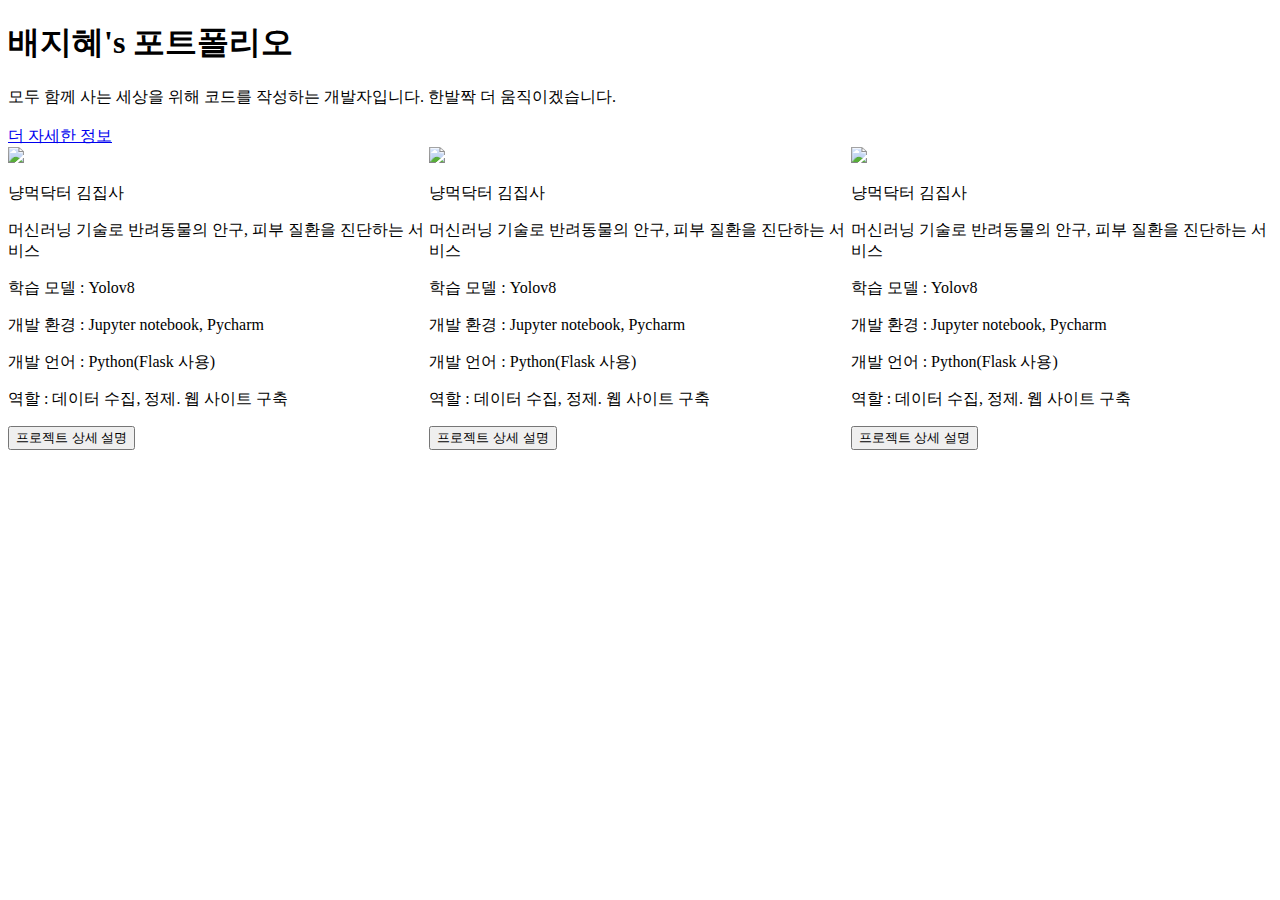
==== main.html @ 6d4c7bd6 "Add main.html" ====
<!DOCTYPE html>
<html>
    <head>
        <meta charset="UTF-8">
        <title> My Portfolio </title>
        <link rel="stylesheet" href="main.css">
        <script type="text/javascript" src="login.css"></script>
    </head>
    <body>
        <h1> 배지혜's 포트폴리오 </h1>
        <div id="txt_welcome"></div>
            모두 함께 사는 세상을 위해 코드를 작성하는 개발자입니다.
            한발짝 더 움직이겠습니다.
            <br>
            <br>
            <a href="./skill.html"> 더 자세한 정보 </a>
        </div>
        <div style="display:grid; grid-template-columns: 1fr 1fr 1fr;">
            <div class="project">
                <img class="project_img" src="./img/mndoc.png">
                <p class="project_title"> 냥먹닥터 김집사 </p>
                <p> 머신러닝 기술로 반려동물의 안구, 피부 질환을 진단하는 서비스</p>
                <P> 학습 모델 : Yolov8 </P>
                <P> 개발 환경 : Jupyter notebook, Pycharm </P>
                <P> 개발 언어 : Python(Flask 사용) </P>
                <p> 역할 : 데이터 수집, 정제. 웹 사이트 구축</p>
        
                <input class="project_button" type="button" value="프로젝트 상세 설명"
                onclick="location.href='/order?productId=1'">
            </div>
            <div class="project">
                <img class="project_img" src="./img/jjicmuk.png">
                <p class="project_title"> 냥먹닥터 김집사 </p>
                <p> 머신러닝 기술로 반려동물의 안구, 피부 질환을 진단하는 서비스</p>
                <P> 학습 모델 : Yolov8 </P>
                <P> 개발 환경 : Jupyter notebook, Pycharm </P>
                <P> 개발 언어 : Python(Flask 사용) </P>
                <p> 역할 : 데이터 수집, 정제. 웹 사이트 구축</p>
                <input class="project_button" type="button" value="프로젝트 상세 설명"
                onclick="location.href='/order?productId=2'">

            </div>
            <div class="project">
                <img class="project_img" src="./img/cconnect.png">
                <p class="project_title"> 냥먹닥터 김집사 </p>
                <p> 머신러닝 기술로 반려동물의 안구, 피부 질환을 진단하는 서비스</p>
                <P> 학습 모델 : Yolov8 </P>
                <P> 개발 환경 : Jupyter notebook, Pycharm </P>
                <P> 개발 언어 : Python(Flask 사용) </P>
                <p> 역할 : 데이터 수집, 정제. 웹 사이트 구축</p>
                <input class="project_button" type="button" value="프로젝트 상세 설명"
                onclick="location.href='/order?productId=3'">
            </div>
        </div>



    </body>


</html>
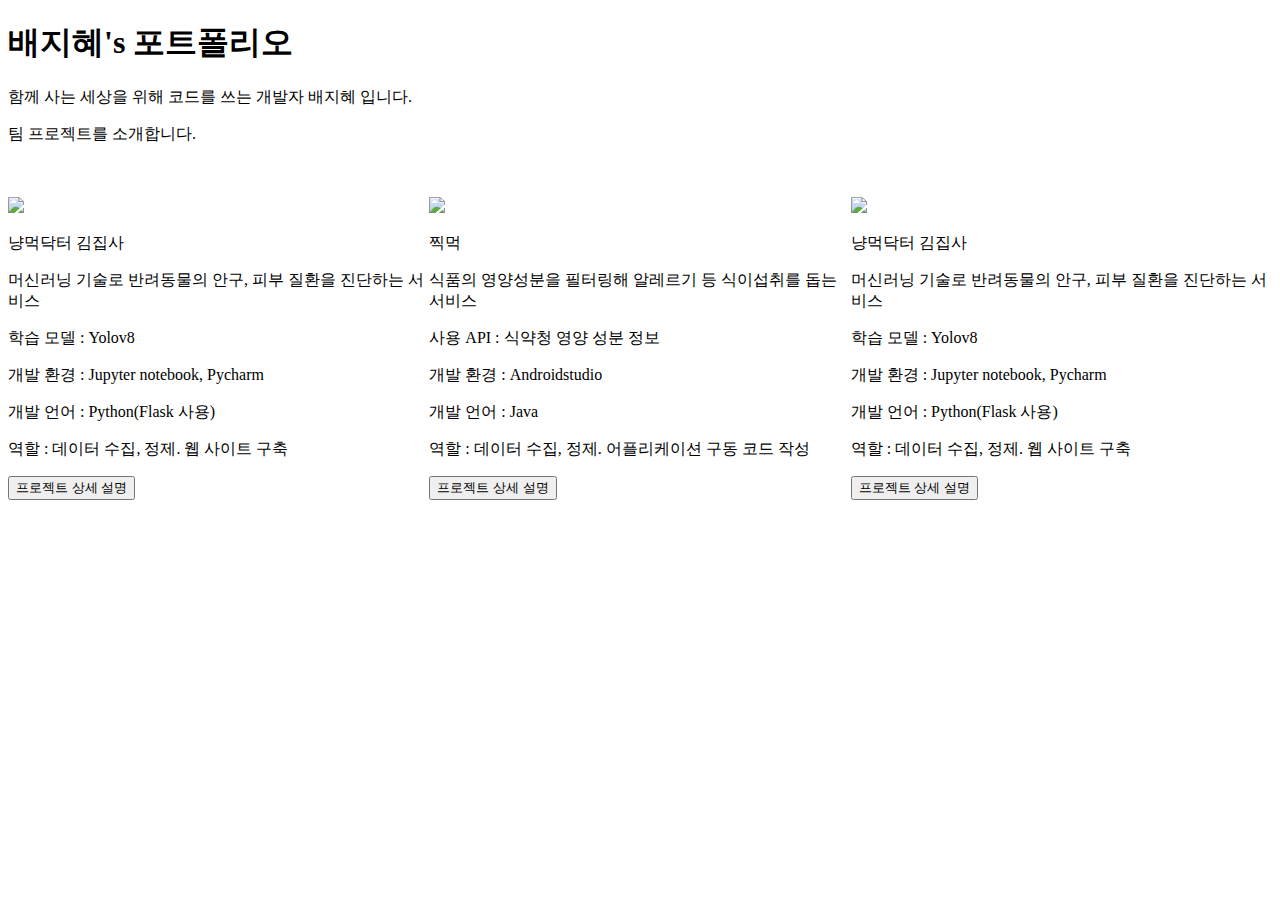
==== commit 128054f0: "Update main.html" ====
--- a/main.html
+++ b/main.html
@@ -4,16 +4,14 @@
         <meta charset="UTF-8">
         <title> My Portfolio </title>
         <link rel="stylesheet" href="main.css">
-        <script type="text/javascript" src="login.css"></script>
     </head>
     <body>
         <h1> 배지혜's 포트폴리오 </h1>
         <div id="txt_welcome"></div>
-            모두 함께 사는 세상을 위해 코드를 작성하는 개발자입니다.
-            한발짝 더 움직이겠습니다.
+            <P>함께 사는 세상을 위해 코드를 쓰는 개발자 배지혜 입니다.</P>
+            <p>팀 프로젝트를 소개합니다.</p>
             <br>
             <br>
-            <a href="./skill.html"> 더 자세한 정보 </a>
         </div>
         <div style="display:grid; grid-template-columns: 1fr 1fr 1fr;">
             <div class="project">
@@ -26,10 +24,22 @@
                 <p> 역할 : 데이터 수집, 정제. 웹 사이트 구축</p>
         
                 <input class="project_button" type="button" value="프로젝트 상세 설명"
-                onclick="location.href='/order?productId=1'">
+                onclick="alert('준비중입니다.');">
             </div>
             <div class="project">
                 <img class="project_img" src="./img/jjicmuk.png">
+                <p class="project_title"> 찍먹 </p>
+                <p> 식품의 영양성분을 필터링해 알레르기 등 식이섭취를 돕는 서비스</p>
+                <p> 사용 API : 식약청 영양 성분 정보</p>
+                <P> 개발 환경 : Androidstudio </P>
+                <P> 개발 언어 : Java </P>
+                <p> 역할 : 데이터 수집, 정제. 어플리케이션 구동 코드 작성</p>
+                <input class="project_button" type="button" value="프로젝트 상세 설명"
+                onclick="alert('준비중입니다.');">
+
+            </div>
+            <div class="project">
+                <img class="project_img" src="./img/mndoc.png">
                 <p class="project_title"> 냥먹닥터 김집사 </p>
                 <p> 머신러닝 기술로 반려동물의 안구, 피부 질환을 진단하는 서비스</p>
                 <P> 학습 모델 : Yolov8 </P>
@@ -37,19 +47,7 @@
                 <P> 개발 언어 : Python(Flask 사용) </P>
                 <p> 역할 : 데이터 수집, 정제. 웹 사이트 구축</p>
                 <input class="project_button" type="button" value="프로젝트 상세 설명"
-                onclick="location.href='/order?productId=2'">
-
-            </div>
-            <div class="project">
-                <img class="project_img" src="./img/cconnect.png">
-                <p class="project_title"> 냥먹닥터 김집사 </p>
-                <p> 머신러닝 기술로 반려동물의 안구, 피부 질환을 진단하는 서비스</p>
-                <P> 학습 모델 : Yolov8 </P>
-                <P> 개발 환경 : Jupyter notebook, Pycharm </P>
-                <P> 개발 언어 : Python(Flask 사용) </P>
-                <p> 역할 : 데이터 수집, 정제. 웹 사이트 구축</p>
-                <input class="project_button" type="button" value="프로젝트 상세 설명"
-                onclick="location.href='/order?productId=3'">
+                onclick="alert('준비중입니다.');">
             </div>
         </div>
 
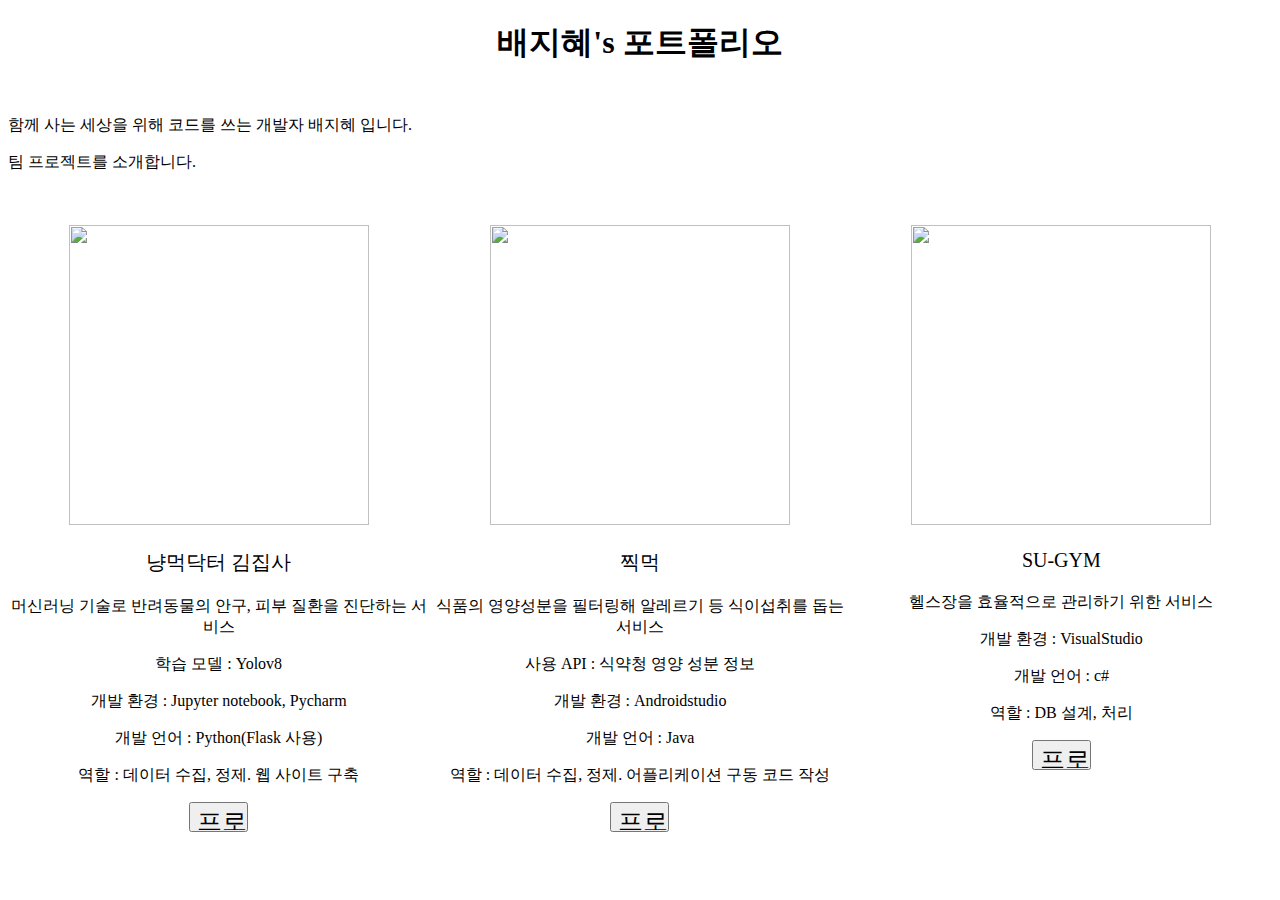
==== commit fddffb60: "Update main.html" ====
--- a/main.html
+++ b/main.html
@@ -39,13 +39,12 @@
 
             </div>
             <div class="project">
-                <img class="project_img" src="./img/mndoc.png">
-                <p class="project_title"> 냥먹닥터 김집사 </p>
-                <p> 머신러닝 기술로 반려동물의 안구, 피부 질환을 진단하는 서비스</p>
-                <P> 학습 모델 : Yolov8 </P>
-                <P> 개발 환경 : Jupyter notebook, Pycharm </P>
-                <P> 개발 언어 : Python(Flask 사용) </P>
-                <p> 역할 : 데이터 수집, 정제. 웹 사이트 구축</p>
+                <img class="project_img" src="./img/gym.png">
+                <p class="project_title"> SU-GYM </p>
+                <p> 헬스장을 효율적으로 관리하기 위한 서비스</p>
+                <P> 개발 환경 : VisualStudio </P>
+                <P> 개발 언어 : c# </P>
+                <p> 역할 : DB 설계, 처리</p>
                 <input class="project_button" type="button" value="프로젝트 상세 설명"
                 onclick="alert('준비중입니다.');">
             </div>
--- a/main.css
+++ b/main.css
@@ -0,0 +1,27 @@
+h1 {
+    text-align: center;
+}
+
+#txt_welcome {
+    text-align: center;
+    margin-bottom: 50px;
+}
+
+.project {
+    text-align: center;
+}
+
+.project_title {
+    font-size: 20px;
+}
+
+.project_button {
+    font-size: 25px;
+    width: 59px;
+    height: 30px;
+}
+
+.project_img {
+    width: 300px;
+    height: 300px;
+}